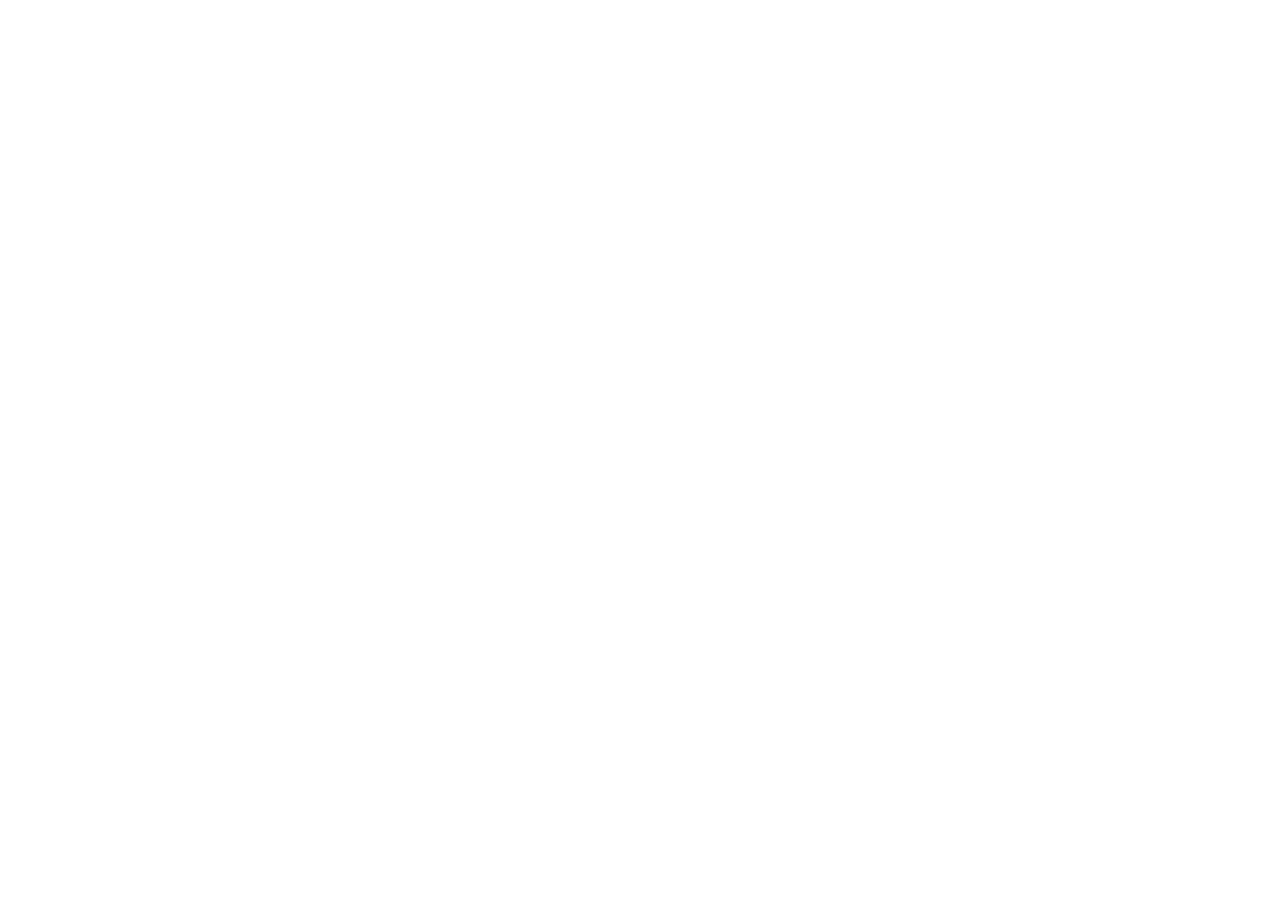
==== web/index.html @ 08e6414c "first commit" ====
<!DOCTYPE html>
<html>
<head>
  <!--
    If you are serving your web app in a path other than the root, change the
    href value below to reflect the base path you are serving from.

    The path provided below has to start and end with a slash "/" in order for
    it to work correctly.

    For more details:
    * https://developer.mozilla.org/en-US/docs/Web/HTML/Element/base

    This is a placeholder for base href that will be replaced by the value of
    the `--base-href` argument provided to `flutter build`.
  -->
  <base href="$FLUTTER_BASE_HREF">

  <meta charset="UTF-8">
  <meta content="IE=Edge" http-equiv="X-UA-Compatible">
  <meta name="description" content="A new Flutter project.">

  <!-- iOS meta tags & icons -->
  <meta name="apple-mobile-web-app-capable" content="yes">
  <meta name="apple-mobile-web-app-status-bar-style" content="black">
  <meta name="apple-mobile-web-app-title" content="pairtasker">
  <link rel="apple-touch-icon" href="icons/Icon-192.png">

  <!-- Favicon -->
  <link rel="icon" type="image/png" href="favicon.png"/>

  <title>pairtasker</title>
  <link rel="manifest" href="manifest.json">

  <script>
    // The value below is injected by flutter build, do not touch.
    var serviceWorkerVersion = null;
  </script>
  <!-- This script adds the flutter initialization JS code -->
  <script src="flutter.js" defer></script>
</head>
<body>
  <script>
    window.addEventListener('load', function(ev) {
      // Download main.dart.js
      _flutter.loader.loadEntrypoint({
        serviceWorker: {
          serviceWorkerVersion: serviceWorkerVersion,
        },
        onEntrypointLoaded: function(engineInitializer) {
          engineInitializer.initializeEngine().then(function(appRunner) {
            appRunner.runApp();
          });
        }
      });
    });
  </script>
</body>
</html>
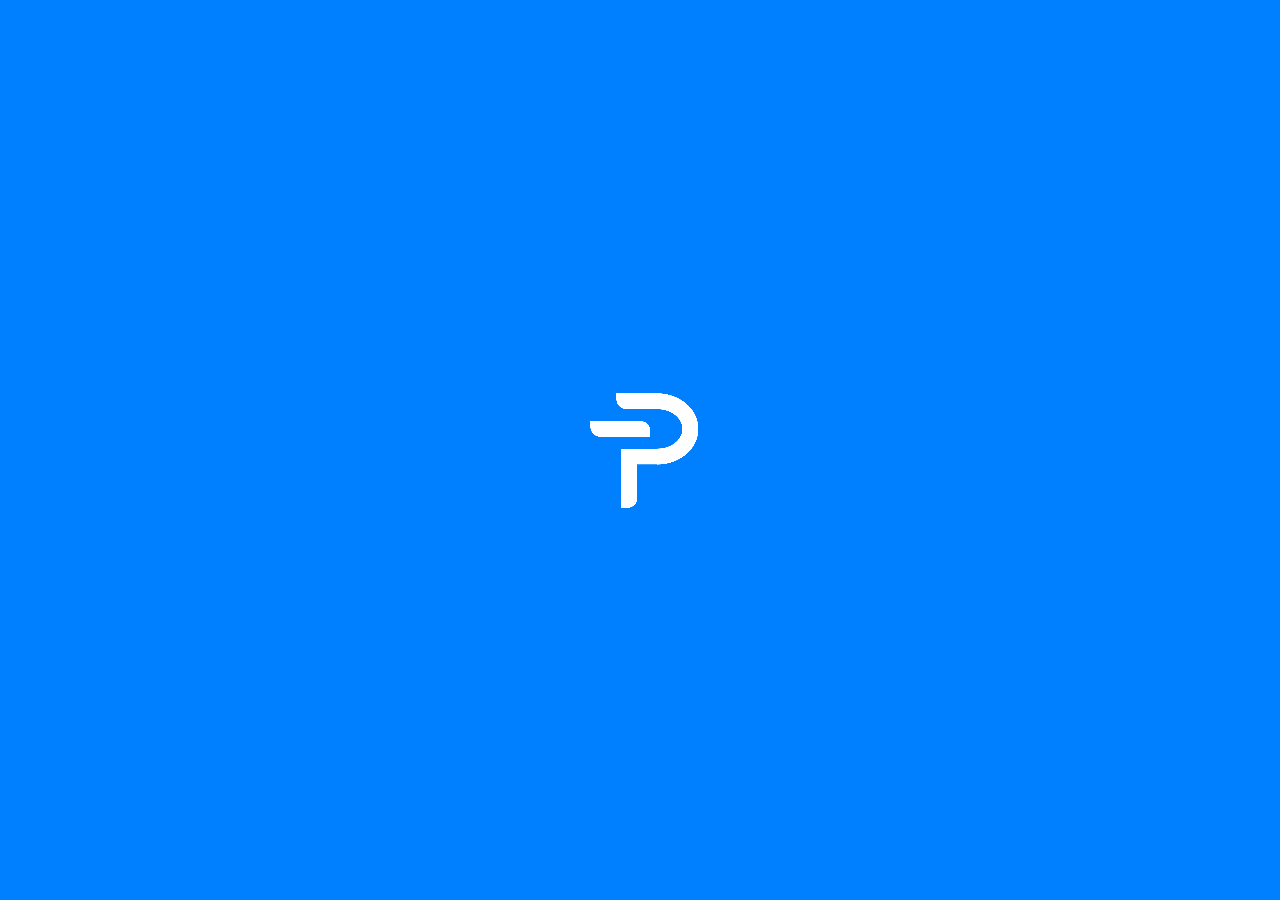
==== commit c428b579: "dark mode completed" ====
--- a/web/index.html
+++ b/web/index.html
@@ -38,8 +38,16 @@
   </script>
   <!-- This script adds the flutter initialization JS code -->
   <script src="flutter.js" defer></script>
+  <script src="splash/splash.js"></script>
+  <meta content="width=device-width, initial-scale=1.0, maximum-scale=1.0, user-scalable=no" name="viewport"/>
+  <link rel="stylesheet" type="text/css" href="splash/style.css">
 </head>
 <body>
+  <picture id="splash">
+    <source srcset="splash/img/light-1x.png 1x, splash/img/light-2x.png 2x, splash/img/light-3x.png 3x, splash/img/light-4x.png 4x" media="(prefers-color-scheme: light)">
+    <source srcset="splash/img/dark-1x.png 1x, splash/img/dark-2x.png 2x, splash/img/dark-3x.png 3x, splash/img/dark-4x.png 4x" media="(prefers-color-scheme: dark)">
+    <img class="center" aria-hidden="true" src="splash/img/light-1x.png" alt=""/>
+  </picture>
   <script>
     window.addEventListener('load', function(ev) {
       // Download main.dart.js
@@ -56,4 +64,4 @@
     });
   </script>
 </body>
-</html>
+</html>--- a/web/splash/style.css
+++ b/web/splash/style.css
@@ -0,0 +1,43 @@
+body {
+  margin:0;
+  height:100%;
+  background: #007FFF;
+  
+  background-size: 100% 100%;
+}
+
+.center {
+  margin: 0;
+  position: absolute;
+  top: 50%;
+  left: 50%;
+  -ms-transform: translate(-50%, -50%);
+  transform: translate(-50%, -50%);
+}
+
+.contain {
+  display:block;
+  width:100%; height:100%;
+  object-fit: contain;
+}
+
+.stretch {
+  display:block;
+  width:100%; height:100%;
+}
+
+.cover {
+  display:block;
+  width:100%; height:100%;
+  object-fit: cover;
+}
+
+@media (prefers-color-scheme: dark) {
+  body {
+    margin:0;
+    height:100%;
+    background: #1A1E1F;
+    
+    background-size: 100% 100%;
+  }
+}
